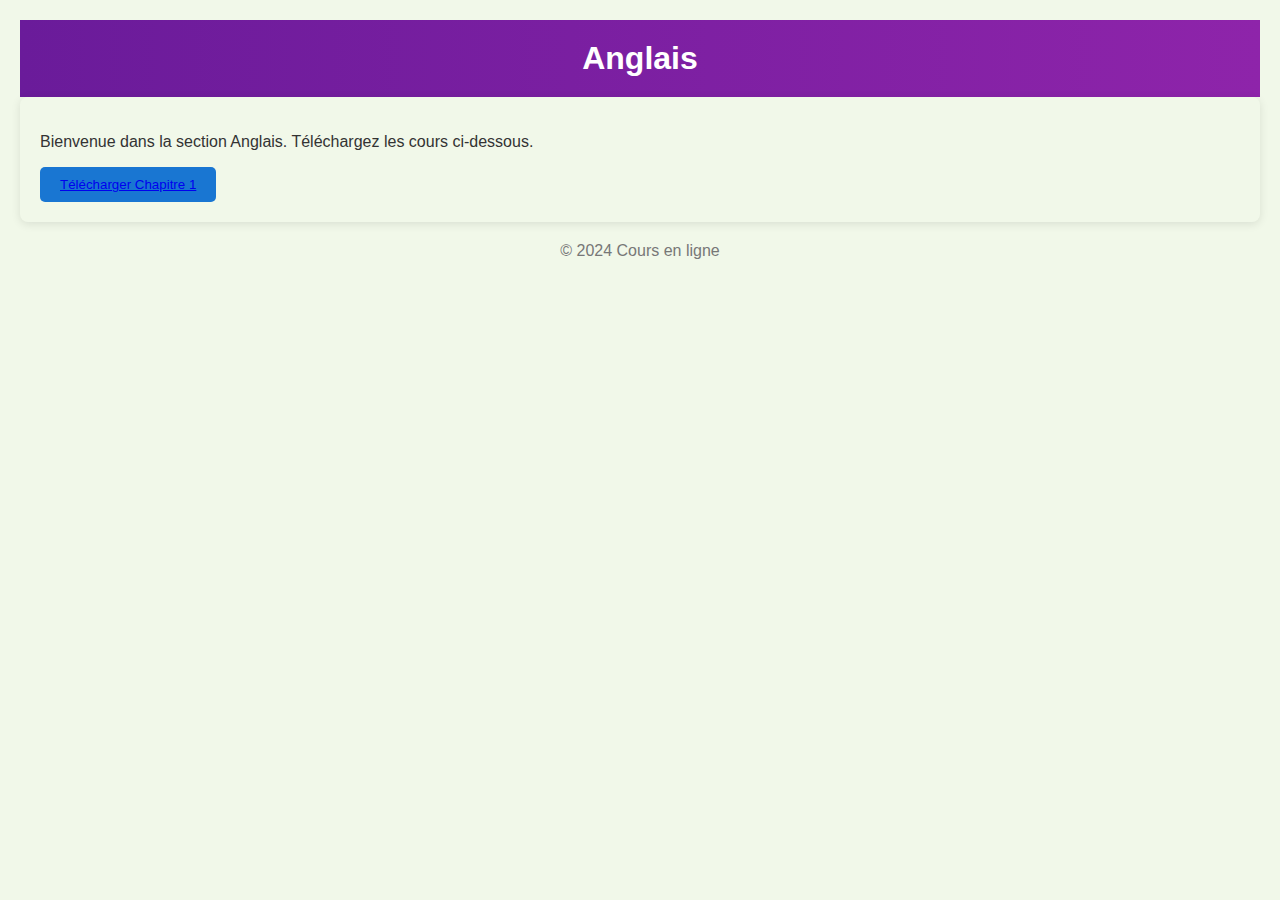
==== anglais.html @ 51b4f90c "Mise à jour des pages avec le nouveau CSS et ajout des matières" ====
<!DOCTYPE html>
<html lang="fr">
<head>
    <meta charset="UTF-8">
    <meta name="viewport" content="width=device-width, initial-scale=1.0">
    <link rel="stylesheet" href="styles.css">
    <title>Anglais</title>
</head>
<body class="anglais">
    <header>
        <h1>Anglais</h1>
    </header>
    <main>
        <p>Bienvenue dans la section Anglais. Téléchargez les cours ci-dessous.</p>
        <button><a href="pdfs/anglais_chapitre1.pdf" download>Télécharger Chapitre 1</a></button>
        <!-- Ajoutez d'autres chapitres de la même manière -->
    </main>
    <footer>
        <p>&copy; 2024 Cours en ligne</p>
    </footer>
</body>
</html>
---- styles.css ----
body {
    font-family: Arial, sans-serif;
    margin: 0;
    padding: 20px;
    color: #333;
    transition: background-color 0.3s ease;
}

header {
    background: linear-gradient(to right, #6a1b9a, #8e24aa);
    color: white;
    padding: 20px;
    text-align: center;
}

h1 {
    margin: 0;
}

main {
    padding: 20px;
    border-radius: 8px;
    box-shadow: 0 2px 10px rgba(0, 0, 0, 0.1);
}

/* Couleurs spécifiques pour chaque matière */
body.maths {
    background-color: #e1f5fe; /* Couleur spécifique pour les maths */
}

body.physique {
    background-color: #e0f7fa; /* Couleur spécifique pour la physique */
}

body.chimie {
    background-color: #fce4ec; /* Couleur spécifique pour la chimie */
}

body.svt {
    background-color: #c8e6c9; /* Couleur spécifique pour la SVT */
}

body.philosophie {
    background-color: #f3e5f5; /* Couleur spécifique pour la philosophie */
}

body.francais {
    background-color: #fff9c4; /* Couleur spécifique pour le français */
}

body.histoire {
    background-color: #ffccbc; /* Couleur spécifique pour l'histoire */
}

body.geographie {
    background-color: #bbdefb; /* Couleur spécifique pour la géographie */
}

body.anglais {
    background-color: #f1f8e9; /* Couleur spécifique pour l'anglais */
}

body.informatique {
    background-color: #ffe0b2; /* Couleur spécifique pour l'informatique */
}

body.education-civique {
    background-color: #c5cae9; /* Couleur spécifique pour l'éducation civique */
}

button {
    background-color: #1976d2;
    color: white;
    border: none;
    padding: 10px 20px;
    border-radius: 5px;
    cursor: pointer;
    transition: background-color 0.3s;
}

button:hover {
    background-color: #0d47a1;
}

footer {
    text-align: center;
    margin-top: 20px;
    color: #777;
}
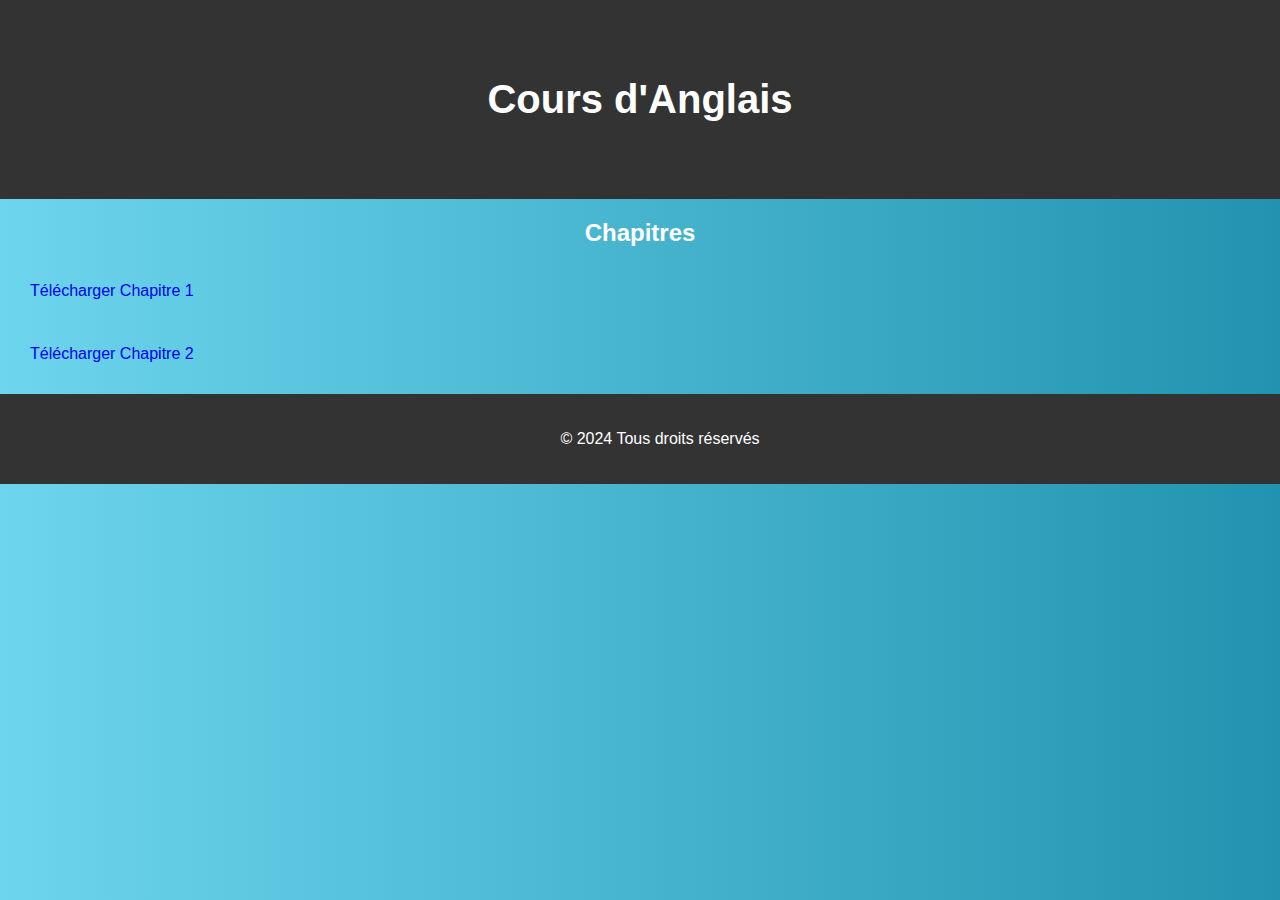
==== commit 1ee1c869: "Mise à jour des fichiers du projet de cours en ligne" ====
--- a/anglais.html
+++ b/anglais.html
@@ -1,22 +1,26 @@
+
 <!DOCTYPE html>
 <html lang="fr">
 <head>
     <meta charset="UTF-8">
     <meta name="viewport" content="width=device-width, initial-scale=1.0">
+    <title>Anglais</title>
     <link rel="stylesheet" href="styles.css">
-    <title>Anglais</title>
 </head>
 <body class="anglais">
     <header>
-        <h1>Anglais</h1>
+        <h1>Cours d'Anglais</h1>
     </header>
     <main>
-        <p>Bienvenue dans la section Anglais. Téléchargez les cours ci-dessous.</p>
-        <button><a href="pdfs/anglais_chapitre1.pdf" download>Télécharger Chapitre 1</a></button>
-        <!-- Ajoutez d'autres chapitres de la même manière -->
+        <h2>Chapitres</h2>
+        <ul>
+            <li><a class="button" href="pdfs/chapter1.pdf" download>Télécharger Chapitre 1</a></li>
+            <li><a class="button" href="pdfs/chapter2.pdf" download>Télécharger Chapitre 2</a></li>
+            <!-- Ajoute d'autres chapitres ici -->
+        </ul>
     </main>
     <footer>
-        <p>&copy; 2024 Cours en ligne</p>
+        <p>&copy; 2024 Tous droits réservés</p>
     </footer>
 </body>
 </html>
--- a/styles.css
+++ b/styles.css
@@ -1,89 +1,127 @@
+
 body {
     font-family: Arial, sans-serif;
     margin: 0;
-    padding: 20px;
-    color: #333;
-    transition: background-color 0.3s ease;
+    padding: 0;
+    background: linear-gradient(to right, #b92b27, #1565c0);
+    color: #fff;
 }
 
 header {
-    background: linear-gradient(to right, #6a1b9a, #8e24aa);
-    color: white;
-    padding: 20px;
     text-align: center;
+    padding: 50px;
+    background: #333;
 }
 
 h1 {
-    margin: 0;
+    font-size: 2.5em;
 }
 
-main {
-    padding: 20px;
-    border-radius: 8px;
-    box-shadow: 0 2px 10px rgba(0, 0, 0, 0.1);
+h2 {
+    text-align: center;
+    margin: 20px 0;
 }
 
-/* Couleurs spécifiques pour chaque matière */
-body.maths {
-    background-color: #e1f5fe; /* Couleur spécifique pour les maths */
+.matières {
+    display: flex;
+    flex-direction: column;
+    align-items: center;
 }
 
-body.physique {
-    background-color: #e0f7fa; /* Couleur spécifique pour la physique */
+ul {
+    list-style: none;
+    padding: 0;
 }
 
-body.chimie {
-    background-color: #fce4ec; /* Couleur spécifique pour la chimie */
+li {
+    margin: 15px 0;
 }
 
-body.svt {
-    background-color: #c8e6c9; /* Couleur spécifique pour la SVT */
+.button {
+    padding: 15px 30px;
+    text-decoration: none;
+    border-radius: 5px;
+    transition: background 0.3s;
+    display: inline-block;
 }
 
-body.philosophie {
-    background-color: #f3e5f5; /* Couleur spécifique pour la philosophie */
+.maths {
+    background: linear-gradient(to right, #333333, #dd1818);
 }
 
-body.francais {
-    background-color: #fff9c4; /* Couleur spécifique pour le français */
+.maths:hover {
+    background: linear-gradient(to right, #dd1818, #333333);
 }
 
-body.histoire {
-    background-color: #ffccbc; /* Couleur spécifique pour l'histoire */
+.svt {
+    background: linear-gradient(to right, #11998e, #38ef7d);
 }
 
-body.geographie {
-    background-color: #bbdefb; /* Couleur spécifique pour la géographie */
+.svt:hover {
+    background: linear-gradient(to right, #38ef7d, #11998e);
 }
 
-body.anglais {
-    background-color: #f1f8e9; /* Couleur spécifique pour l'anglais */
+.histoire {
+    background: linear-gradient(to right, #2193b0, #6dd5ed);
 }
 
-body.informatique {
-    background-color: #ffe0b2; /* Couleur spécifique pour l'informatique */
+.histoire:hover {
+    background: linear-gradient(to right, #6dd5ed, #2193b0);
 }
 
-body.education-civique {
-    background-color: #c5cae9; /* Couleur spécifique pour l'éducation civique */
+.geographie {
+    background: linear-gradient(to right, #2193b0, #6dd5ed);
 }
 
-button {
-    background-color: #1976d2;
-    color: white;
-    border: none;
-    padding: 10px 20px;
-    border-radius: 5px;
-    cursor: pointer;
-    transition: background-color 0.3s;
+.geographie:hover {
+    background: linear-gradient(to right, #6dd5ed, #2193b0);
 }
 
-button:hover {
-    background-color: #0d47a1;
+.anglais {
+    background: linear-gradient(to right, #2193b0, #6dd5ed);
+}
+
+.anglais:hover {
+    background: linear-gradient(to right, #6dd5ed, #2193b0);
+}
+
+.chimie {
+    background: linear-gradient(to right, #2193b0, #6dd5ed);
+}
+
+.chimie:hover {
+    background: linear-gradient(to right, #6dd5ed, #2193b0);
+}
+
+.francais {
+    background: linear-gradient(to right, #ffe000, #799f0c);
+}
+
+.francais:hover {
+    background: linear-gradient(to right, #799f0c, #ffe000);
+}
+
+.philosophie {
+    background: linear-gradient(to right, #ffe000, #799f0c);
+}
+
+.philosophie:hover {
+    background: linear-gradient(to right, #799f0c, #ffe000);
+}
+
+.physique {
+    background: linear-gradient(to right, #2193b0, #6dd5ed);
+}
+
+.physique:hover {
+    background: linear-gradient(to right, #6dd5ed, #2193b0);
 }
 
 footer {
     text-align: center;
-    margin-top: 20px;
-    color: #777;
+    padding: 20px;
+    background: #333;
+    position: relative;
+    bottom: 0;
+    width: 100%;
 }
